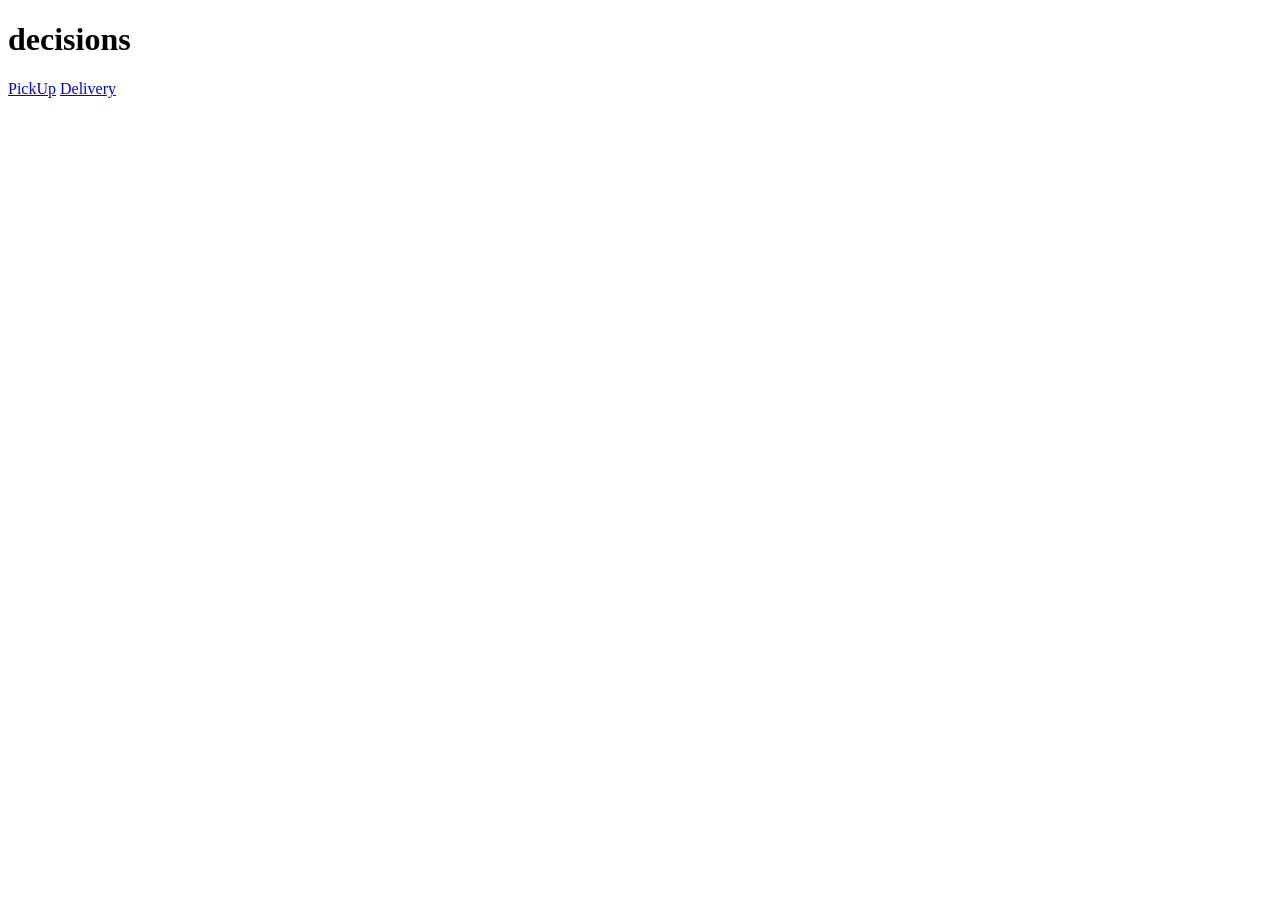
==== homework_5/DecisionPage.html @ d3ed3fc2 "make home" ====
<!DOCTYPE html>
<html>
  <head>
    <link rel="stylesheet" href="index.css" />
  </head>

  <body>
    <h1>decisions</h1>
    <a href="./PickupPage.html">PickUp</a>
    <a href="./DeliveryPage.html">Delivery</a>
  </body>
</html>
---- homework_5/index.css ----
.bodyhome {
  background-image: url('./assets/images/jessica-johnston-I3G3qN9W7LI-unsplash.jpg');
  background-size: cover;
  background-repeat: no-repeat;
}
.bodyhome::before {
  background-color: rgba(0,0,0,1);
}

.hometitle {
  font-family: "Avenir";
  font-size: 100px;
  display: flex;
  justify-content: center;
  align-items: center;
}

.gallery {
  overflow-x: scroll;
  overflow-y: hidden;
  scroll-snap-type: x mandatory;
  scroll-behavior: smooth;
  display: flex;

}

.gallery__img {
  scroll-snap-align: start;
  margin-bottom: 10px;
  min-width: 100vw;
  object-fit: cover;

}

path {
  fill: transparent;
}

text {
  fill: #ff9800;
}
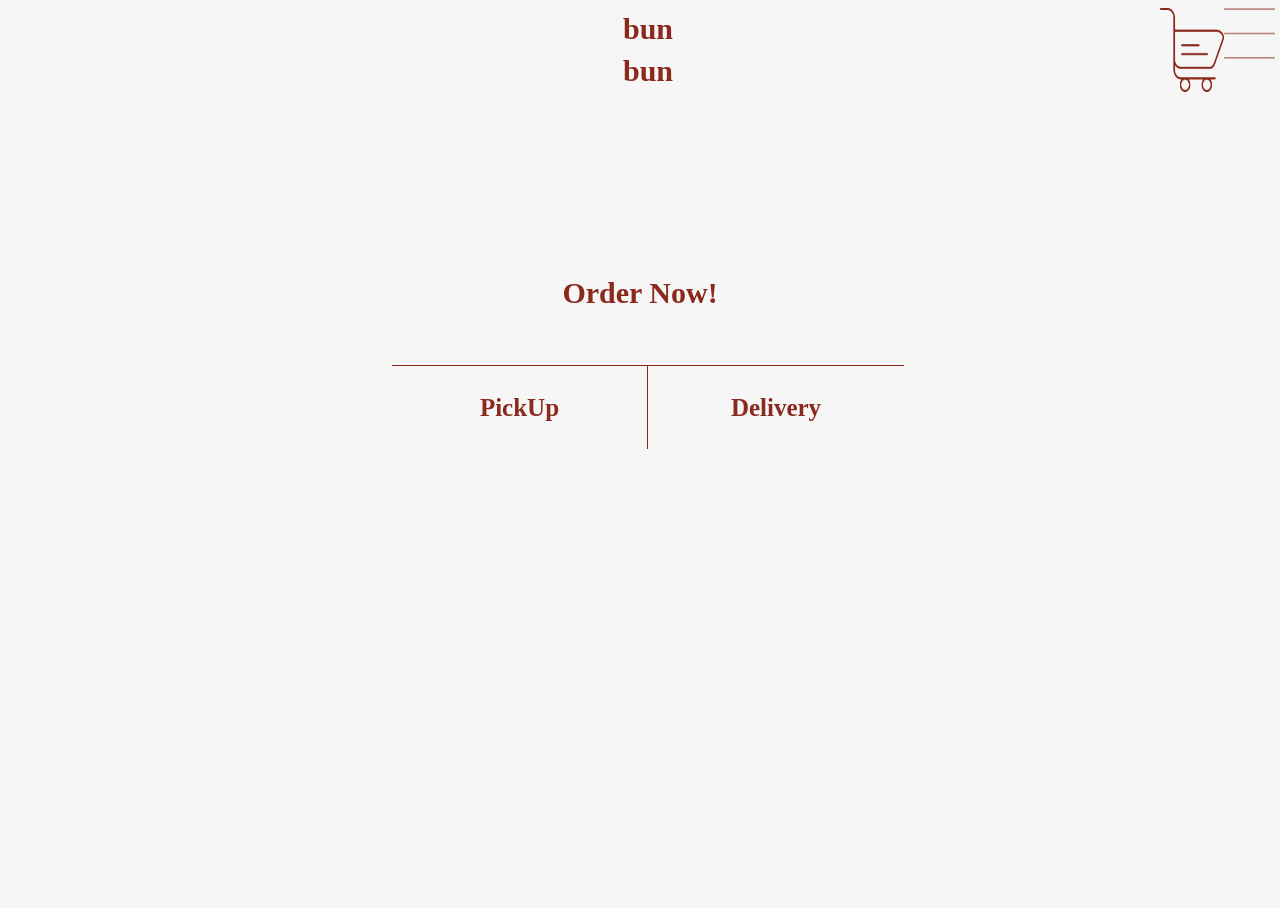
==== commit d5a7e09f: "changes" ====
--- a/homework_5/DecisionPage.html
+++ b/homework_5/DecisionPage.html
@@ -1,12 +1,38 @@
 <!DOCTYPE html>
-<html>
+<html lang="en">
   <head>
+    <meta charset="UTF-8" />
+    <title>homepage</title>
     <link rel="stylesheet" href="index.css" />
   </head>
 
   <body>
-    <h1>decisions</h1>
-    <a href="./PickupPage.html">PickUp</a>
-    <a href="./DeliveryPage.html">Delivery</a>
+    <div class="shop-top">
+      <div></div>
+      <div>
+        <a class="bunbun-logo" href="./homepage.html">bun</a>
+        <a class="bunbun-logo" href="./homepage.html">bun</a>
+      </div>
+      <div></div>
+      <div>
+        <img class="cart" src="./assets/icons/shopping_cart.png" alt="cart icon"/>
+      </div>
+      <div>
+        <img class="burger" src="./assets/icons/burger.png" alt="burger icon"/>
+      </div>
+    </div>
+    <div class="order-title">
+      Order Now!
+    </div>
+    <div class="shop-row2">
+      <div></div>
+      <div class="pick-up-toggle2">
+        <a class="pick-or-del" href="./PickupPage.html">PickUp</a>
+      </div>
+      <div class="delivery-toggle">
+        <a class="pick-or-del" href="./DeliveryPage.html">Delivery</a>
+      </div>
+      <div></div>
+    </div>
   </body>
 </html>
--- a/homework_5/index.css
+++ b/homework_5/index.css
@@ -1,11 +1,10 @@
-
 .bodyhome {
-  background-image: url('./assets/images/jessica-johnston-I3G3qN9W7LI-unsplash.jpg');
+  background-image: url("./assets/images/jessica-johnston-I3G3qN9W7LI-unsplash.jpg");
   background-size: cover;
   background-repeat: no-repeat;
 }
 .bodyhome::before {
-  background-color: rgba(0,0,0,1);
+  background-color: rgba(0, 0, 0, 1);
 }
 
 .hometitle {
@@ -22,21 +21,363 @@
   scroll-snap-type: x mandatory;
   scroll-behavior: smooth;
   display: flex;
-
-}
-
-.gallery__img {
+}
+
+.gallery_img {
   scroll-snap-align: start;
-  margin-bottom: 10px;
-  min-width: 100vw;
+  margin-bottom: 5px;
+  width: 21vw;
+  height: 21vw;
   object-fit: cover;
-
-}
-
-path {
-  fill: transparent;
-}
-
-text {
-  fill: #ff9800;
-}
+  box-shadow: 0 4px 8px 0 rgba(0, 0, 0, 0.2), 0 6px 20px 0 rgba(0, 0, 0, 0.19);
+  border: 1px solid #555;
+}
+.shop_placement {
+  display: flex;
+  width: 100%;
+  height: 100%;
+  justify-content: center;
+  align-items: center;
+}
+.shop_button {
+  padding: 2%;
+  background-color: #e8aba7;
+  border-radius: 20px;
+  border: 1px solid #555;
+  opacity: 90%;
+  font-weight: bold;
+  text-decoration: none;
+  font-size: 30px;
+}
+ul.ingredients {
+  list-style-type: circle;
+  margin: 0;
+  padding: 0px 0px 0px 20px;
+}
+
+.submit-item {
+  padding: 3%;
+  padding-top: 40px;
+  display: flex;
+  width: 94%;
+  justify-content: center;
+  align-items: center;
+}
+.ingredient_title {
+  margin-bottom: 1px;
+}
+.gallery_item {
+  margin-left: 10px;
+  margin-right: 10px;
+}
+.gallery_roll_name {
+  font-size: 20px;
+  font-weight: bold;
+  margin-top: 1vh;
+  margin-bottom: 1vh;
+}
+.shop-page-title {
+  font-size: 40px;
+  font-weight: bold;
+  padding-left: 0%;
+}
+
+.shop-container {
+  display: grid;
+  grid-template-rows: 10vh 20vh 10vh 60vh;
+}
+.shop-top {
+  display: grid;
+  grid-template-columns: 45vw 10vw 35vw 5vw 5vw;
+}
+.shop-row2 {
+  display: grid;
+  grid-template-columns: 30vw 20vw 20vw 30vw;
+}
+
+.specific-img {
+  scroll-snap-align: start;
+  margin-bottom: 5px;
+  width: 35vw;
+  height: 20vw;
+  object-fit: cover;
+  box-shadow: 0 4px 8px 0 rgba(0, 0, 0, 0.2), 0 6px 20px 0 rgba(0, 0, 0, 0.19);
+  border: 1px solid #555;
+  display: flex;
+  justify-content: center;
+  align-items: center;
+  width: 100%;
+}
+.ingredient-calories {
+  display: grid;
+  grid-template-columns: 50% 50%;
+}
+.pick-up-toggle {
+  margin-top: 20%;
+  margin-bottom: 20%;
+  display: flex;
+  justify-content: center;
+  align-items: center;
+  height: 60%;
+  border: 1px solid #8b291c;
+  border-width: 1px 1px 0px 0px;
+  background-color: #e8aba7;
+}
+.delivery-toggle {
+  margin-top: 20%;
+  margin-bottom: 20%;
+  display: flex;
+  justify-content: center;
+  align-items: center;
+  height: 60%;
+  border: 1px solid #8b291c;
+  border-width: 1px 0px 0px 0px;
+}
+.pick-up-toggle2 {
+  margin-top: 20%;
+  margin-bottom: 20%;
+  display: flex;
+  justify-content: center;
+  align-items: center;
+  height: 60%;
+  border: 1px solid #8b291c;
+  border-width: 1px 1px 0px 0px;
+}
+.delivery-toggle2 {
+  margin-top: 20%;
+  margin-bottom: 20%;
+  display: flex;
+  justify-content: center;
+  align-items: center;
+  height: 60%;
+  border: 1px solid #8b291c;
+  border-width: 1px 0px 0px 0px;
+  background-color: #e8aba7;
+}
+
+.pick-or-del {
+  font-size: 25px;
+  font-weight: bold;
+  text-decoration: none;
+}
+
+.order-title {
+  width: 100%;
+  justify-content: center;
+  text-align: center;
+  font-size: 30px;
+  font-weight: bold;
+  padding-top: 20vh;
+}
+.bunbun-logo {
+  display: flex;
+  justify-content: center;
+  font-size: 30px;
+  margin-bottom: 0px;
+  margin-top: 0px;
+  font-weight: bold;
+  text-decoration: none;
+}
+.cart {
+  width: 100%;
+  height: 100%;
+}
+.cart-container {
+  display: flex;
+  justify-content: right;
+  width: 5vw;
+  height: 4vw;
+}
+.burger {
+  display: flex;
+  justify-content: right;
+  width: 4vw;
+  height: 4vw;
+}
+.cart-element {
+  overflow-y: auto;
+  height: 50%;
+  border: 1px solid #8b291c;
+  border-width: 1px 0px 0px 0px;
+  display:grid;
+  grid-template-columns: 10vw 10vw 10vw 10vw 10vw;
+}
+.shopping-cart {
+  margin: auto;
+  width: 50vw;
+}
+.cart-img {
+  /* align-items: center; */
+  width: 50px;
+  height: 50px;
+  margin: 20px;
+  box-shadow: 0 4px 8px 0 rgba(0, 0, 0, 0.2), 0 6px 20px 0 rgba(0, 0, 0, 0.19);
+  border: 1px solid #555;
+
+}
+
+.cart-flavor {
+  display: flex;
+  align-items: center;
+}
+.cart-amount {
+  display: flex;
+  align-items: center;
+}
+.cart-glazing {
+  display: flex;
+  align-items: center;
+}
+#cart-list {
+  overflow-y: auto;
+}
+#itemCounter {
+
+}
+.cart-delete {
+  width: 30px;
+  height: 30px;
+  margin:auto;
+}
+.cart-checkout {
+  width: 100px;
+  height: 50px;
+  border-radius: 10px;
+  margin: auto;
+  display: flex;
+  justify-content: center;
+  align-items: center;
+  font-size: 15px;
+}
+.cart-title {
+  margin: auto;
+  display: flex;
+  justify-content: center;
+  margin-top: 50px;
+  font-size: 30px;
+}
+
+
+
+/* h1 {
+  font-family:"Avenir";
+}
+
+p {
+  font-family:"Avenir";
+}
+label {
+  font-family:"Avenir";
+}
+a {
+  font-family:"Avenir";
+} */
+label {
+  color: #8b291c;
+}
+.modal-window {
+  position: fixed;
+  background-color: rgba(255, 255, 255, 0.85);
+  top: 0;
+  right: 0;
+  bottom: 0;
+  left: 0;
+  z-index: 999;
+  visibility: hidden;
+  opacity: 0;
+  pointer-events: none;
+  transition: all 0.2s;
+}
+.modal-window:target {
+  visibility: visible;
+  opacity: 1;
+  pointer-events: auto;
+}
+.modal-window > div {
+  width: 400px;
+  position: absolute;
+  top: 50%;
+  left: 50%;
+  transform: translate(-50%, -50%);
+  padding: 2em;
+  background: #f8f0bb;
+}
+.modal-window header {
+  font-weight: bold;
+}
+.modal-window h1 {
+  font-size: 150%;
+  margin: 0 0 15px;
+}
+.modal-close {
+  color: #aaa;
+  line-height: 50px;
+  font-size: 80%;
+  position: absolute;
+  right: 0;
+  text-align: center;
+  top: 0;
+  width: 70px;
+  text-decoration: none;
+}
+.modal-close:hover {
+  color: black;
+}
+/* Demo Styles */
+html,
+body {
+  height: 100%;
+}
+html {
+  font-size: 18px;
+  line-height: 1.4;
+}
+body {
+  font-family: "Avenir";
+  background-color: #f6f6f6;
+  color: #8b291c;
+}
+
+a {
+  color: inherit;
+}
+.container {
+  display: grid;
+  justify-content: center;
+  align-items: center;
+  height: 100vh;
+}
+.modal-window > div {
+  border-radius: 1rem;
+}
+.modal-window div:not(:last-of-type) {
+  margin-bottom: 15px;
+}
+button {
+  border: 1px solid #8b291c;
+  border-radius: 3px;
+  font-family: "Avenir";
+  color: #8b291c;
+  background-color: #f6f6f6;
+}
+button:hover {
+  background-color: #e0e0e0;
+  cursor: pointer;
+  cursor: hand;
+}
+
+input[type="submit"] {
+  border: 1px solid #8b291c;
+  border-radius: 3px;
+  font-family: "Avenir";
+  color: #8b291c;
+  background-color: #f6f6f6;
+}
+
+select {
+  border: 1px solid #8b291c;
+  border-radius: 3px;
+  font-family: "Avenir";
+  color: #8b291c;
+  background-color: #f6f6f6;
+}
